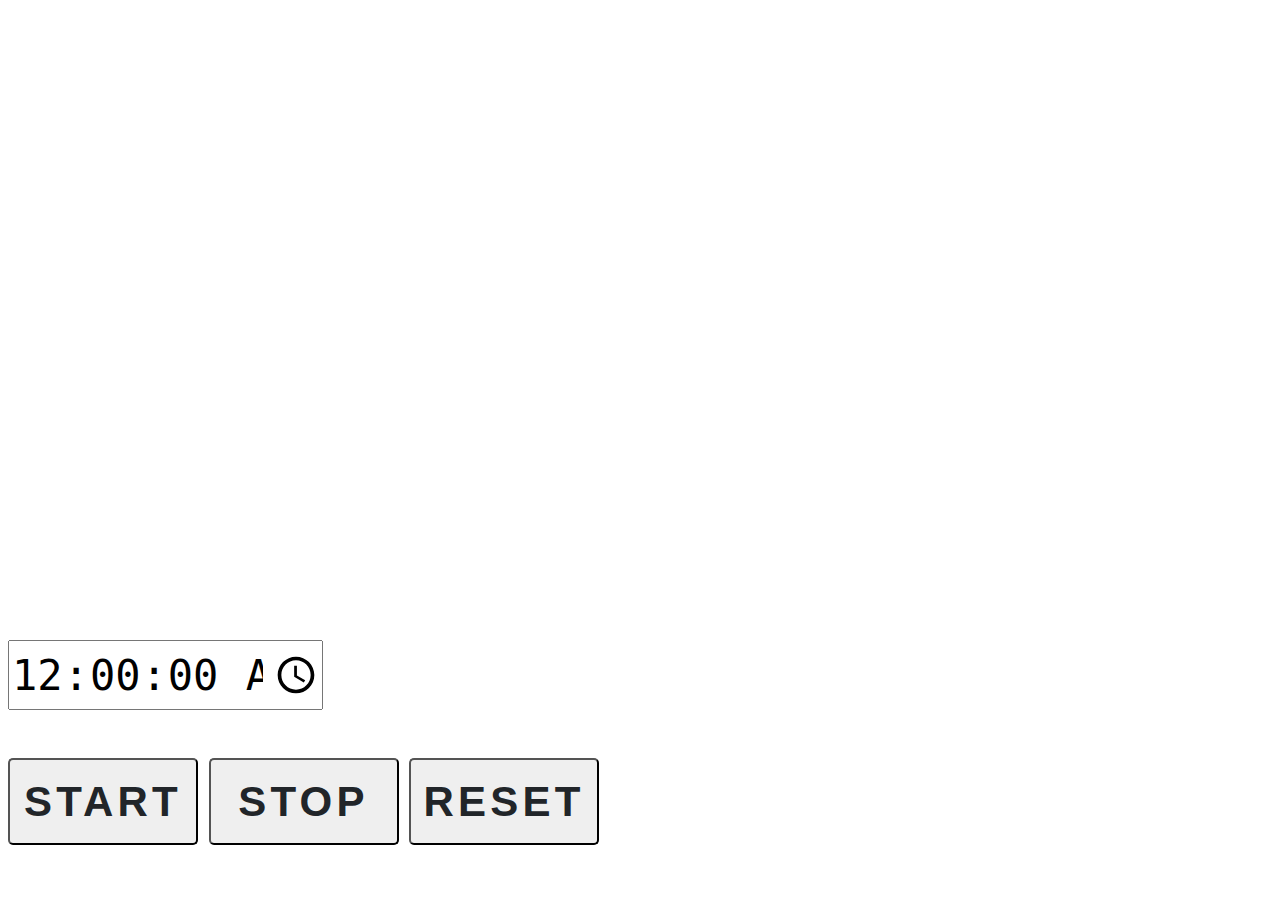
==== src/index.html @ c9542af4 "画面サイズに応じて動的にサイズを変更できるようにしました．" ====
<html>
    <head>
        <meta charset="UTF-8">
        <link rel="stylesheet" href="style/style.css">
        <script src="./script/script.js"></script>
        <script src="./script/timer.js"></script>
        <script src="./script/draw.js"></script>
        <title>時間計測アプリ</title>
    </head>
    <body>
        <div class="canvas_field" id="canvas_field">
            <canvas class="canvas" width="500px" height="500px"></canvas>
            <canvas class="canvas" width="500px" height="500px"></canvas>
            <canvas class="canvas" width="500px" height="500px"></canvas>
            <canvas class="canvas" width="500px" height="500px"></canvas>
            <!-- テキストレイヤ -->
            <canvas class="canvas"></canvas>
        </div>
        <div id="lower_part" top = "">
            <input type="time" id="measure_time_label" step="1" value="00:00:00">
            <br>
            <br>
            <button type="button" id="start_btn" class="btn">START</button>
            <button type="button" id="stop_btn" class="btn">STOP</button>
            <button type="button" id="reset_btn" class="btn">RESET</button>
        </div>

    </body>
</html>
---- src/style/style.css ----
#lower_part{
  top:100px;
  position:absolute;
  font-size:50px;
  font-family:"ヒラギノ丸ゴ ProN";
}

#measure_time_label{
  width:200px;
  height:50px;
  font-size:50px;
}

.canvas-wrap{
    width: 600px;
    max-width: 100%;
    position: relative;
    padding: 0;
    box-sizing: content-box;
}
.canvas_warp:before{
    content:"";
    display: block;
    padding-top: 50%;
}
.canvas{
    position: absolute;
    left:0;
    top:0;
    border: 0;
    box-sizing: content-box;
    padding: 0;
    margin: 0;
    z-index: 0;
}
.canvas_field{
    position:relative;
    width:500px;
    height:500px;
    display: block;
}

p {
    font-size:14px;
}

.passed_time_label{
    font-size:25px;
    display:table;
    width:100%;
    height:100%;
    align-items: center;
    z-index: 10;
    justify-content: center;
}

.passed_time_label_content{
    display: table-cell;
    vertical-align: middle;
    text-align: center;
}
/* STARTボタン設定 */

*,
*:before,
*:after {
  -webkit-box-sizing: inherit;
  box-sizing: inherit;
}

html {
  -webkit-box-sizing: border-box;
  box-sizing: border-box;
  font-size: 62.5%;
}

.btn,
a.btn,
button.btn {
  font-weight: 700;
  line-height: 1.5;
  position: relative;
  display: inline-block;
  padding:10px 0;
  cursor: pointer;
  -webkit-user-select: none;
  -moz-user-select: none;
  -ms-user-select: none;
  user-select: none;
  -webkit-transition: all 0.3s;
  transition: all 0.3s;
  text-align: center;
  vertical-align: middle;
  text-decoration: none;
  letter-spacing: 0.1em;
  color: #212529;
  border-radius: 0.5rem;
}

a.btn-flat {
  overflow: hidden;

  padding: 1.5rem 6rem;

  color: #fff;
  border-radius: 0;
  background: #000;
}

a.btn-flat span {
  position: relative;
}

a.btn-flat:before {
  position: absolute;
  top: 0;
  left: 0;

  width: 150%;
  height: 500%;

  content: "";
  -webkit-transition: all 0.5s ease-in-out;
  transition: all 0.5s ease-in-out;
  -webkit-transform: translateX(-98%) translateY(-25%) rotate(45deg);
  transform: translateX(-98%) translateY(-25%) rotate(45deg);

  background: #00b7ee;
}

a.btn-flat:hover:before {
  -webkit-transform: translateX(-9%) translateY(-25%) rotate(45deg);
  transform: translateX(-9%) translateY(-25%) rotate(45deg);
}
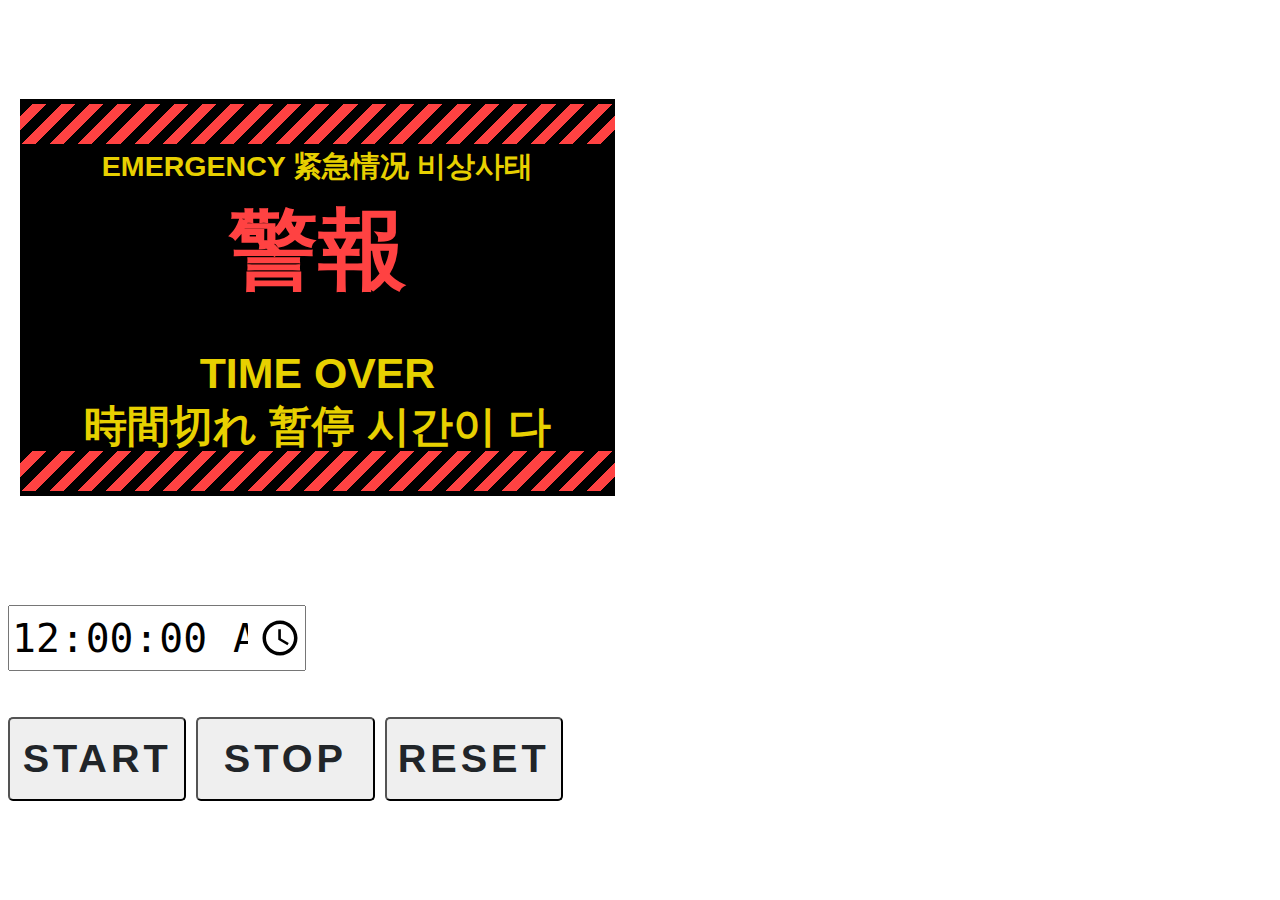
==== commit f08c390b: "警告画面が本番" ====
--- a/src/index.html
+++ b/src/index.html
@@ -8,6 +8,15 @@
         <title>時間計測アプリ</title>
     </head>
     <body>
+        
+        <div id="alert_message">
+            <div class="alert_message_header alert_message_stripes" id="upper_stripe"></div>
+            <spam class="alert_message_label_caution">EMERGENCY 紧急情况 비상사태</spam>
+            <spam class="alert_message_label">警報</spam>
+            <spam class="alert_message_timeover_label">TIME OVER<br>時間切れ 暂停 시간이 다</spam>
+            <div class="alert_message_bottom alert_message_stripes" id="lower_stripe"></div>
+        </div>
+
         <div class="canvas_field" id="canvas_field">
             <canvas class="canvas" width="500px" height="500px"></canvas>
             <canvas class="canvas" width="500px" height="500px"></canvas>
@@ -16,6 +25,7 @@
             <!-- テキストレイヤ -->
             <canvas class="canvas"></canvas>
         </div>
+
         <div id="lower_part" top = "">
             <input type="time" id="measure_time_label" step="1" value="00:00:00">
             <br>
@@ -25,5 +35,7 @@
             <button type="button" id="reset_btn" class="btn">RESET</button>
         </div>
 
+        
+
     </body>
 </html>--- a/src/style/style.css
+++ b/src/style/style.css
@@ -1,3 +1,62 @@
+#alert_message{
+  position:absolute;
+  width:300px;
+  height:200px;
+  font-size:30px;
+  color:rgb(255, 66, 66);
+  font-weight: bold;
+  font-family:Arial, Helvetica, sans-serif;
+  background-color: black;
+  text-align:center;
+  vertical-align: middle;
+  z-index:100;
+  visibility: visible;
+}
+
+.alert_message_label{
+  position:absolute;
+  top: 23%;
+  right: 0;
+  left: 0;
+  font-size:2.5em;
+}
+
+.alert_message_timeover_label{
+  position:absolute;
+  right: 0;
+  bottom: 10%;
+  left: 0;
+  color:rgb(231, 208, 0);
+  font-size:1.2em;
+}
+
+.alert_message_label_caution{
+  position:absolute;
+  right: 0;
+  top: 12%;
+  left: 0;
+  color:rgb(231, 208, 0);
+  font-size:0.8em;
+}
+
+.alert_message_header {
+  top: 5;
+}
+
+.alert_message_bottom {
+  bottom: 5;
+}
+
+.alert_message_stripes{
+  position:absolute;
+  width:100%;
+  height:10%;
+  background-image:
+    repeating-linear-gradient(-45deg,transparent 0px,transparent 10px,rgb(255, 66, 66) 10px,rgb(255, 66, 66) 20px);
+}
+
+
+
 #lower_part{
   top:100px;
   position:absolute;
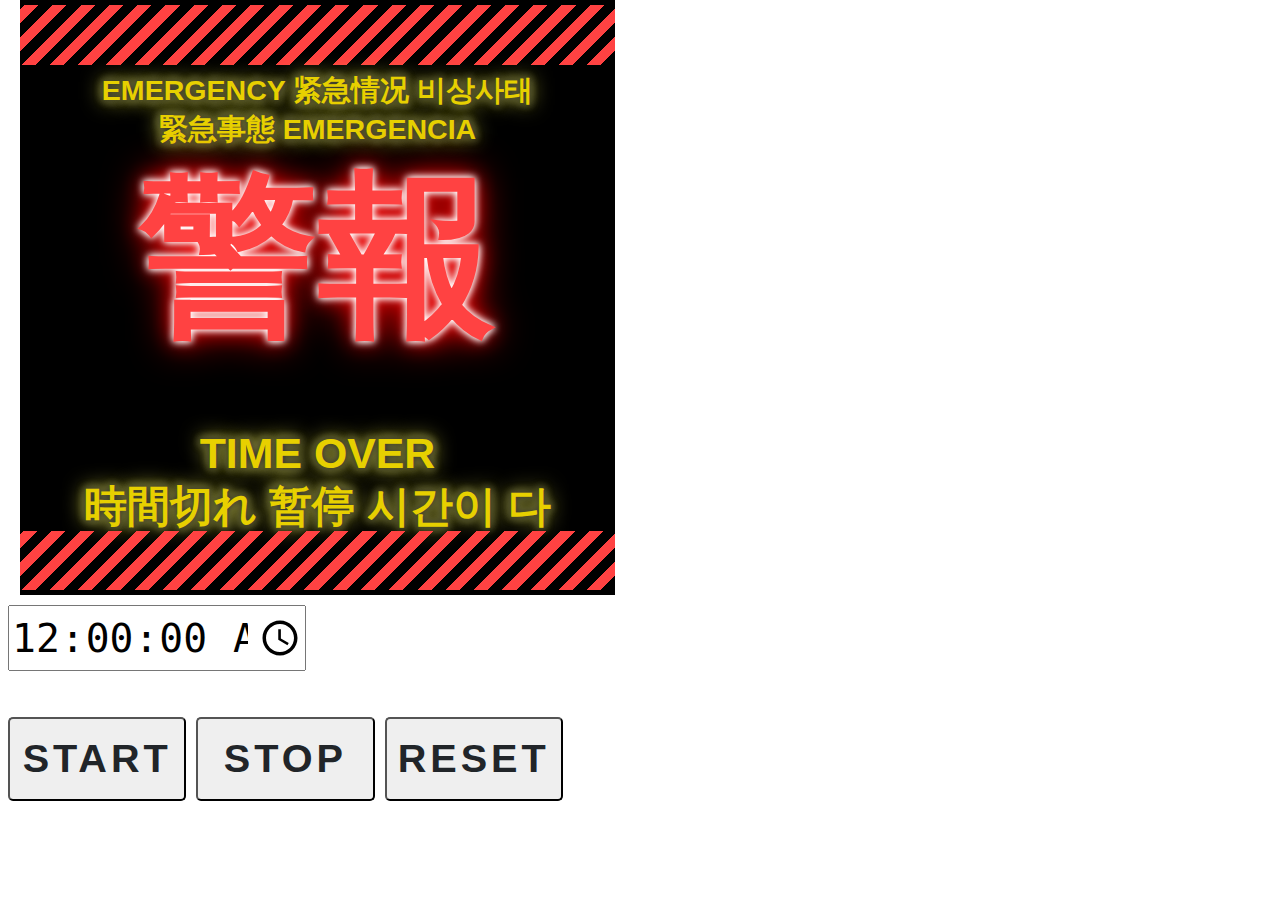
==== commit 43dec5ee: "警告画面が光るようにしました#1" ====
--- a/src/index.html
+++ b/src/index.html
@@ -11,9 +11,9 @@
         
         <div id="alert_message">
             <div class="alert_message_header alert_message_stripes" id="upper_stripe"></div>
-            <spam class="alert_message_label_caution">EMERGENCY 紧急情况 비상사태</spam>
-            <spam class="alert_message_label">警報</spam>
-            <spam class="alert_message_timeover_label">TIME OVER<br>時間切れ 暂停 시간이 다</spam>
+            <spam class="alert_message_label_caution neon_yellow">EMERGENCY 紧急情况 비상사태<br>緊急事態 EMERGENCIA</spam>
+            <spam class="alert_message_label neon_red" id="alert_message_label">警報</spam>
+            <spam class="alert_message_timeover_label neon_yellow">TIME OVER<br>時間切れ 暂停 시간이 다</spam>
             <div class="alert_message_bottom alert_message_stripes" id="lower_stripe"></div>
         </div>
 
--- a/src/style/style.css
+++ b/src/style/style.css
@@ -3,7 +3,6 @@
   width:300px;
   height:200px;
   font-size:30px;
-  color:rgb(255, 66, 66);
   font-weight: bold;
   font-family:Arial, Helvetica, sans-serif;
   background-color: black;
@@ -16,9 +15,26 @@
 .alert_message_label{
   position:absolute;
   top: 23%;
+  color:rgb(255, 66, 66);
   right: 0;
   left: 0;
-  font-size:2.5em;
+  font-size:5em;
+}
+
+.neon_red{
+  text-shadow:
+    0 0 7px #fff,
+    0 0 10px #fff,
+    0 0 21px #ff0000,
+    0 0 41px #ff0000;
+}
+
+.neon_yellow{
+  text-shadow:
+    0 0 7px rgb(42, 42, 42),
+    0 0 10px rgb(42, 42, 42),
+    0 0 10px #fffc55,
+    0 0 21px #fffc55;
 }
 
 .alert_message_timeover_label{
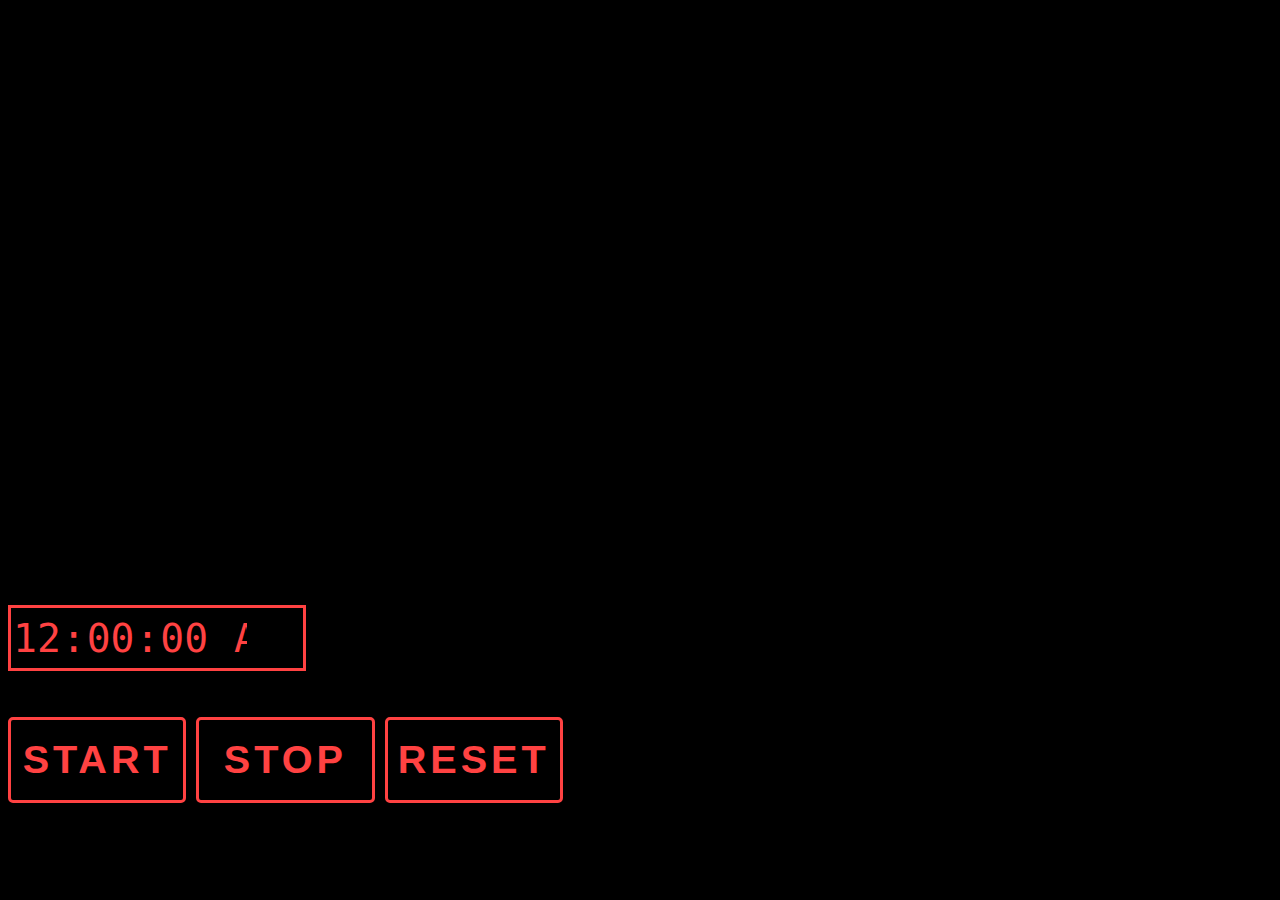
==== commit a683c01e: "アイコン設定しました" ====
--- a/src/index.html
+++ b/src/index.html
@@ -2,6 +2,7 @@
     <head>
         <meta charset="UTF-8">
         <link rel="stylesheet" href="style/style.css">
+        <link rel="apple-touch-icon" sizes="180x180" href="./image/icon.png">
         <script src="./script/script.js"></script>
         <script src="./script/timer.js"></script>
         <script src="./script/draw.js"></script>
--- a/src/style/style.css
+++ b/src/style/style.css
@@ -9,7 +9,11 @@
   text-align:center;
   vertical-align: middle;
   z-index:100;
-  visibility: visible;
+  visibility: hidden;
+}
+
+body{
+  background-color: #000;
 }
 
 .alert_message_label{
@@ -37,6 +41,7 @@
     0 0 21px #fffc55;
 }
 
+
 .alert_message_timeover_label{
   position:absolute;
   right: 0;
@@ -84,6 +89,9 @@
   width:200px;
   height:50px;
   font-size:50px;
+  background-color: #000;
+  border: solid rgb(255, 66, 66);
+  color: rgb(255, 66, 66);
 }
 
 .canvas-wrap{
@@ -168,7 +176,10 @@
   vertical-align: middle;
   text-decoration: none;
   letter-spacing: 0.1em;
-  color: #212529;
+  color: rgb(255, 66, 66);
+  border: solid rgb(255, 66, 66);
+  border-radius: 5px;
+  background-color: #000;
   border-radius: 0.5rem;
 }
 
